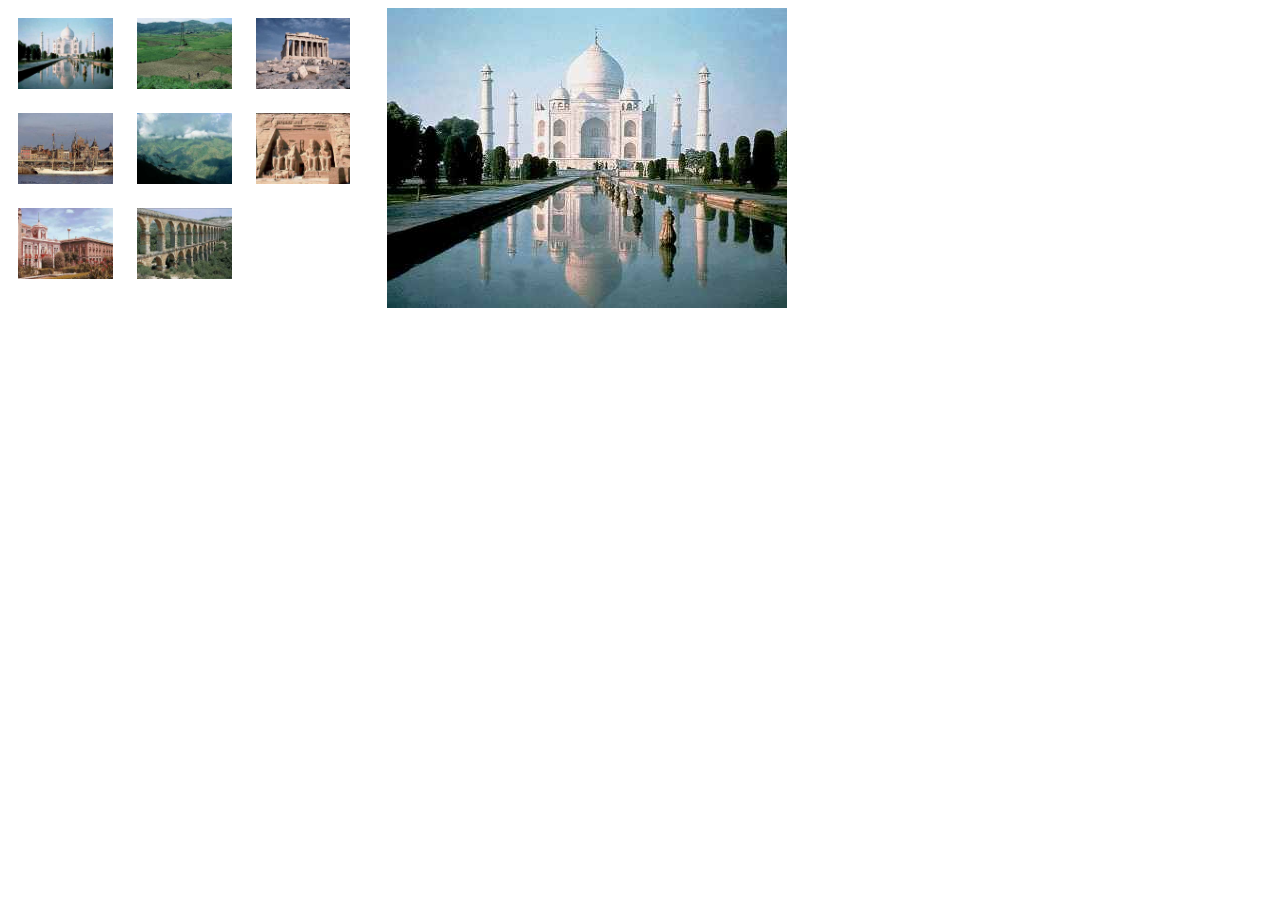
==== ejercicio15/pages/ejercicio15.html @ b4a70034 "Ejercicio 15" ====
<!DOCTYPE html>
<html lang="en">
<head>
    <meta charset="UTF-8">
    <meta http-equiv="X-UA-Compatible" content="IE=edge">
    <meta name="viewport" content="width=device-width, initial-scale=1.0">
    <title>Document</title>
    <link rel="stylesheet" href="../css/style.css">
</head>
<body>
    <div id="contenedor-imagenes">
        <img class="miniatura" src="../images/foto1.jpg" alt="La piscina reflectante del Taj Mahal (Agra, India).">
        <img class="miniatura" src="../images/foto2.jpg" alt="Paisaje de corea del norte. montañas y campos agrícolas arados en primer plano. Los campesinos trabajan en los campos.">
        <img class="miniatura" src="../images/foto3.jpg" alt="Partenón, Acropolis, Athenas, Grecia">
        <img class="miniatura" src="../images/foto4.jpg" alt="foto4">
        <img class="miniatura" src="../images/foto5.jpg" alt="foto5">
        <img class="miniatura" src="../images/foto6.jpg" alt="foto6">
        <img class="miniatura" src="../images/foto7.jpg" alt="foto7">
        <img class="miniatura" src="../images/foto8.jpg" alt="foto8">
    </div>

    <div id="visor-imagen">
        <img id="imagen-grande" src="../images/foto1.jpg" alt="Imagen ampliada">
        <p id="pie-foto"></p>

    </div>




    <script src="../js/script.js"></script>
</body>
</html>
---- ejercicio15/css/style.css ----
#contenedor-imagenes {

    float: left;
    width: 30%;
  }
  
  .miniatura {
    width: 25%;
    margin: 10px;
    cursor: pointer;
  }
  
  #visor-imagen {

    display: block;
    margin: 0 auto;
    width: 60%;
   
  }
  
  #imagen-grande {
    max-width: 80%;
    max-height: 80%;
  }
  
  #pie-foto {
    font-style: italic;
    text-align: center;
  }
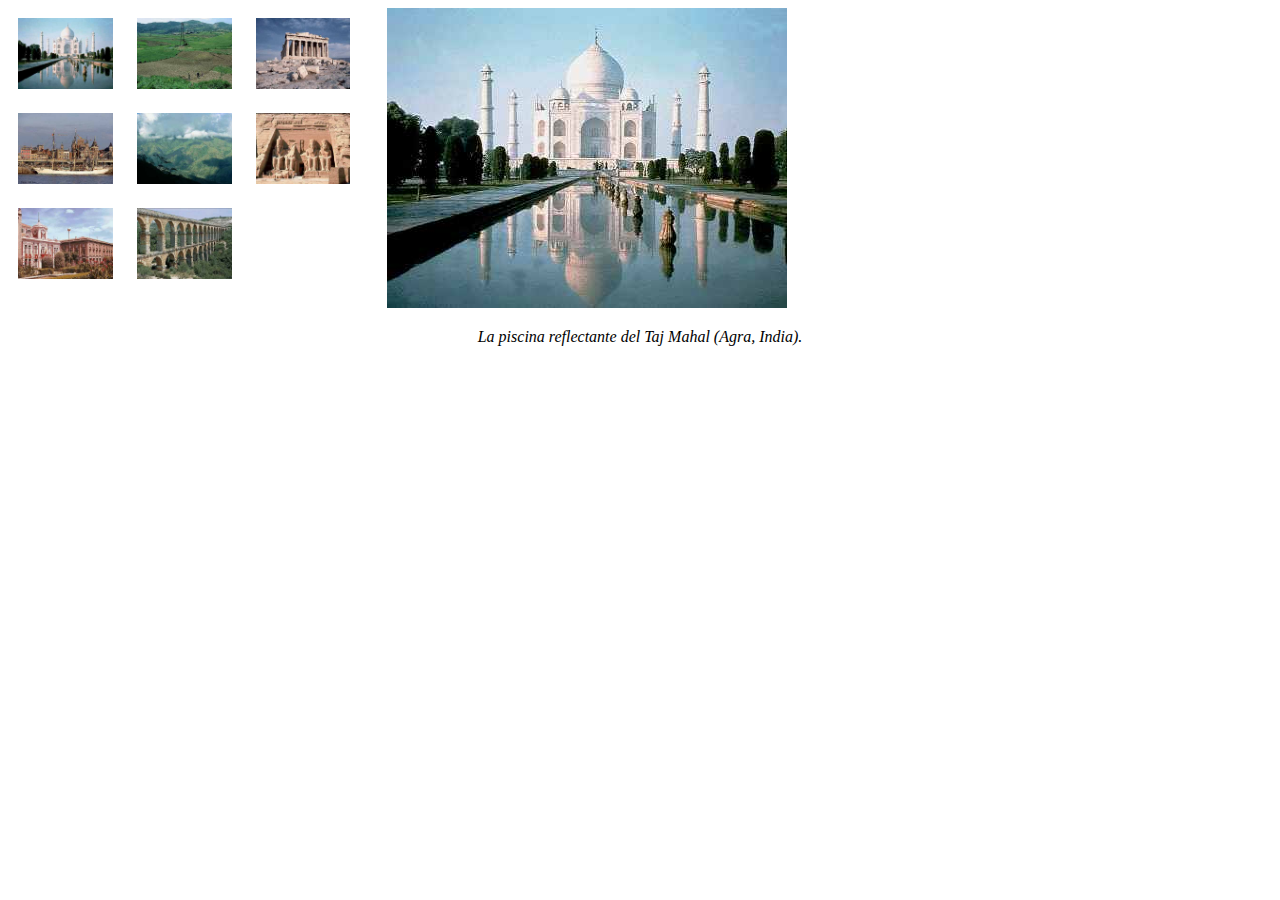
==== commit 9f6cef82: "Pie de foto default" ====
--- a/ejercicio15/pages/ejercicio15.html
+++ b/ejercicio15/pages/ejercicio15.html
@@ -21,7 +21,7 @@
 
     <div id="visor-imagen">
         <img id="imagen-grande" src="../images/foto1.jpg" alt="Imagen ampliada">
-        <p id="pie-foto"></p>
+        <p id="pie-foto">La piscina reflectante del Taj Mahal (Agra, India).</p>
 
     </div>
 
